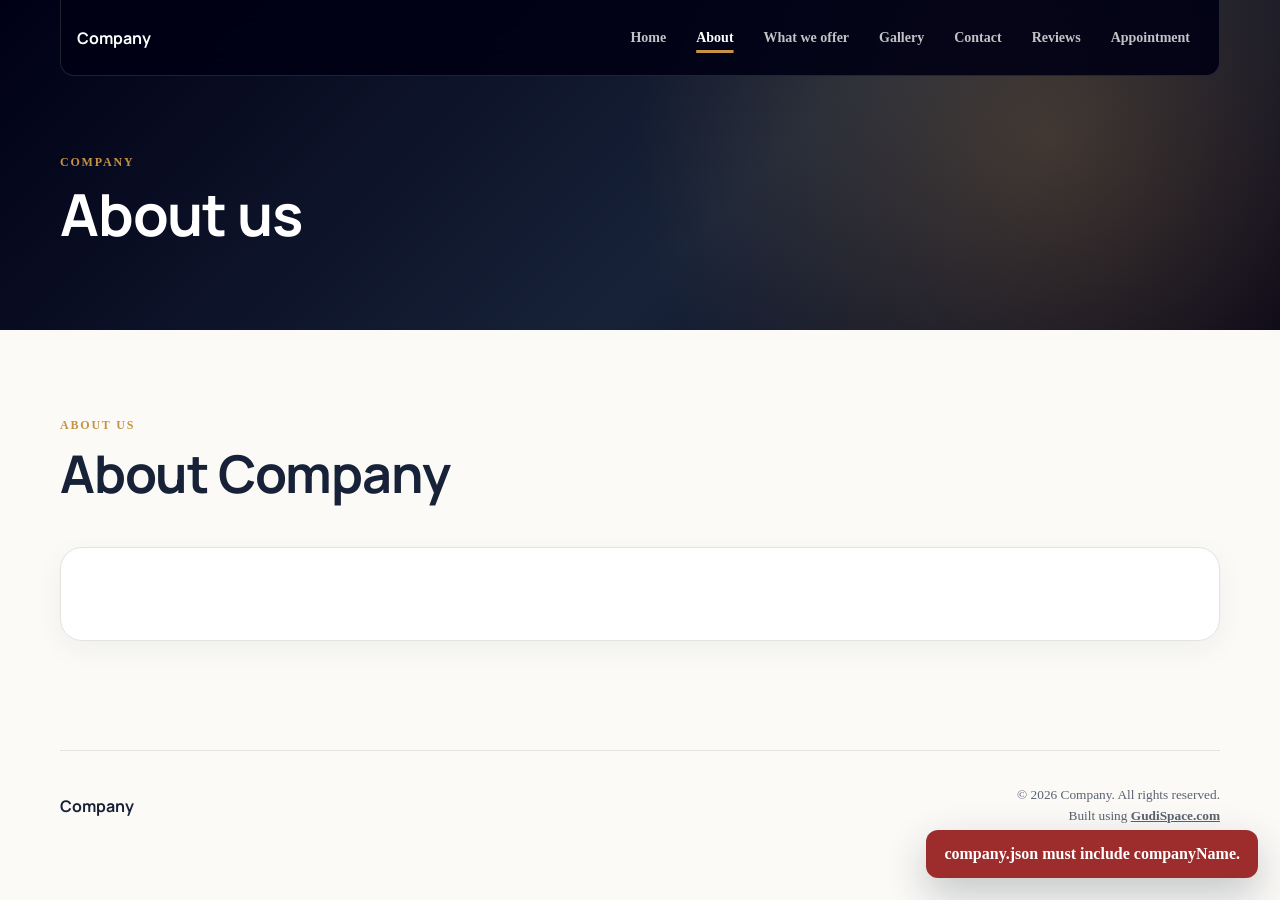
==== about.html @ 69ece6bc "Initial commit" ====
<!doctype html>
<html lang="en">
  <head>
    <meta charset="UTF-8" />
    <meta name="viewport" content="width=device-width, initial-scale=1.0" />
    <meta name="description" content="Learn about Company." />
    <title>About us | Company</title>
    <link rel="preconnect" href="https://fonts.googleapis.com" />
    <link rel="preconnect" href="https://fonts.gstatic.com" crossorigin />
    <link href="https://fonts.googleapis.com/css2?family=DM+Sans:wght@400;500;600;700&amp;family=Manrope:wght@700;800&amp;display=swap" rel="stylesheet" />
    <link rel="stylesheet" href="styles.css?v=115" />
    <script src="script.js?v=115" defer></script>
  </head>
  <body data-page="about" data-page-title="About us" data-template="logo-left" data-header-text="light" data-header-image="false" data-logo-display="text">
    
    <header class="page-site-header">
      <nav class="nav-shell" aria-label="Main navigation">
        <a class="brand" href="index.html" aria-label="Company home"><span class="company-logo-slot" data-company-logo-slot data-logo-variant="brand"><span class="brand-mark" aria-hidden="true">C</span></span><strong data-company-name>Company</strong></a>
        <div class="desktop-nav"><a href="#top" data-section-link="index">Home</a><a href="about.html" data-section-link="about" class="active">About</a><a href="services.html" data-section-link="services">What we offer</a><a href="gallery.html" data-section-link="gallery">Gallery</a><a href="contact.html" data-section-link="contact">Contact</a><a href="reviews.html" data-section-link="reviews">Reviews</a><a href="appointment.html" data-section-link="appointment">Appointment</a></div>
        <button class="menu-button" type="button" aria-expanded="false" aria-controls="mobile-menu">
          <span></span><span></span><span></span><span class="sr-only">Open navigation</span>
        </button>
      </nav>
      <div class="mobile-nav" id="mobile-menu" hidden><a href="#top" data-section-link="index">Home</a><a href="about.html" data-section-link="about" class="active">About</a><a href="services.html" data-section-link="services">What we offer</a><a href="gallery.html" data-section-link="gallery">Gallery</a><a href="contact.html" data-section-link="contact">Contact</a><a href="reviews.html" data-section-link="reviews">Reviews</a><a href="appointment.html" data-section-link="appointment">Appointment</a></div>
      <div class="page-banner">
        <p class="eyebrow" data-company-name>Company</p>
        <h1>About us</h1>
      </div>
    </header>
    <main class="page-main">
      <section class="content-section about-section">
        <div class="section-heading">
          <div>
            <p class="eyebrow">About us</p>
            <h2>About <span data-company-name>Company</span></h2>
          </div>
        </div>
        <div class="about-card"><p data-company-about></p></div>
      </section>
    </main>
    
    <aside class="social-strip footer-social-strip" data-social-location="footer" aria-label="Company links" hidden>
      <p class="follow-heading">Follow</p>
      <div class="social-strip-track"><a class="social-icon-link" data-social-platform="instagram" href="#" target="_blank" rel="noopener noreferrer" aria-label="Instagram" title="Instagram" hidden><svg viewBox="0 0 24 24" aria-hidden="true"><rect x="3" y="3" width="18" height="18" rx="5"></rect><circle cx="12" cy="12" r="4"></circle><circle cx="17.5" cy="6.5" r="1"></circle></svg><span class="sr-only">Instagram</span></a><a class="social-icon-link" data-social-platform="facebook" href="#" target="_blank" rel="noopener noreferrer" aria-label="Facebook" title="Facebook" hidden><svg viewBox="0 0 24 24" aria-hidden="true"><path d="M14 8h3V4h-3c-3.3 0-5 2-5 5v2H6v4h3v7h4v-7h3.3l.7-4H13V9c0-.7.3-1 1-1Z"></path></svg><span class="sr-only">Facebook</span></a><a class="social-icon-link" data-social-platform="linkedin" href="#" target="_blank" rel="noopener noreferrer" aria-label="LinkedIn" title="LinkedIn" hidden><svg viewBox="0 0 24 24" aria-hidden="true"><rect x="3" y="9" width="4" height="12"></rect><circle cx="5" cy="5" r="2"></circle><path d="M11 9h4v1.8c1-1.4 2.3-2.2 4.2-2.2 3 0 4.8 2 4.8 5.8V21h-4v-6c0-1.8-.6-3-2.3-3-1.8 0-2.7 1.2-2.7 3.4V21h-4V9Z"></path></svg><span class="sr-only">LinkedIn</span></a><a class="social-icon-link" data-social-platform="twitter" href="#" target="_blank" rel="noopener noreferrer" aria-label="Twitter / X" title="Twitter / X" hidden><svg viewBox="0 0 24 24" aria-hidden="true"><path d="M4 3h4.7l4.1 5.8L17.8 3H20l-6.2 7.3L21 21h-4.7l-4.7-6.7L5.9 21H3.7l6.9-8.2L4 3Zm3.5 2 10 14h2L9.5 5h-2Z"></path></svg><span class="sr-only">Twitter / X</span></a><a class="social-icon-link" data-social-platform="youtube" href="#" target="_blank" rel="noopener noreferrer" aria-label="YouTube" title="YouTube" hidden><svg viewBox="0 0 24 24" aria-hidden="true"><rect x="2" y="5" width="20" height="14" rx="4"></rect><path d="m10 9 5 3-5 3V9Z"></path></svg><span class="sr-only">YouTube</span></a><a class="social-icon-link" data-social-platform="applePodcast" href="#" target="_blank" rel="noopener noreferrer" aria-label="Apple Podcasts" title="Apple Podcasts" hidden><svg viewBox="0 0 24 24" aria-hidden="true"><circle cx="12" cy="8" r="2"></circle><path d="M8.5 17.5a5 5 0 1 1 7 0M6 19.5a8 8 0 1 1 12 0M10 14h4l-1 7h-2l-1-7Z"></path></svg><span class="sr-only">Apple Podcasts</span></a><a class="social-icon-link" data-social-platform="spotify" href="#" target="_blank" rel="noopener noreferrer" aria-label="Spotify" title="Spotify" hidden><svg viewBox="0 0 24 24" aria-hidden="true"><circle cx="12" cy="12" r="9"></circle><path d="M7 9.5c3.6-1 7.4-.6 10.5 1M7.8 13c3-.8 6.2-.5 8.8.8M8.6 16.2c2.3-.6 4.8-.4 6.8.6"></path></svg><span class="sr-only">Spotify</span></a></div>
    </aside>
    <footer class="site-footer">
      <a class="brand footer-brand" href="index.html"><span class="company-logo-slot" data-company-logo-slot data-logo-variant="brand"><span class="brand-mark" aria-hidden="true">C</span></span><strong data-company-name>Company</strong></a>
      <div class="footer-meta">
        <small>© <span id="copyright-years" data-start-year="2026"></span> <span data-company-name>Company</span>. All rights reserved.</small>
        <small class="gudispace-attribution">Built using <a href="https://gudispace.com/" target="_blank" rel="noopener noreferrer">GudiSpace.com</a></small>
      </div>
    </footer>
  </body>
</html>
---- styles.css ----
:root {
  --ink: #182033;
  --muted: #697184;
  --paper: #fbfaf7;
  --white: #ffffff;
  --navy: #172238;
  --brand: #c79245;
  --brand-dark: #9a6518;
  --brand-light: #fff1a4;
  --secondary: #172238;
  --secondary-dark: #000015;
  --secondary-light: #677288;
  --on-secondary: #ffffff;
  --on-brand: #ffffff;
  --on-page: #172238;
  --page-blur: 0px;
  --header-primary-surface: color-mix(in srgb, var(--brand) 6%, rgb(255 255 255 / 40%));
  --header-secondary-surface: color-mix(in srgb, var(--secondary) 6%, rgb(255 255 255 / 40%));
  --hero-background: radial-gradient(circle at 82% 42%, color-mix(in srgb, var(--brand) 28%, transparent), transparent 26rem), linear-gradient(135deg, var(--secondary-dark), var(--secondary) 58%, var(--secondary-dark));
  --border: #e3e3df;
  --shadow: 0 20px 55px rgba(23, 34, 56, 0.12);
  --heading-font: "Manrope", sans-serif;
}

* {
  box-sizing: border-box;
}

[hidden] {
  display: none !important;
}

html {
  width: 100%;
  max-width: 100%;
  overflow-x: hidden;
  scroll-behavior: smooth;
}

body {
  position: relative;
  width: 100%;
  max-width: 100%;
  min-width: 0;
  margin: 0;
  overflow-x: hidden;
  color: var(--on-page);
  background: #fbfaf7;
  background-attachment: fixed;
  font-family: "DM Sans", sans-serif;
  line-height: 1.6;
}

body > main {
  background: var(--paper);
  backdrop-filter: blur(var(--page-blur));
  -webkit-backdrop-filter: blur(var(--page-blur));
}

body,
button,
input,
textarea {
  font: inherit;
}

img {
  display: block;
  max-width: 100%;
}

.company-logo-slot {
  display: contents;
}

a {
  color: inherit;
}

.sr-only {
  position: absolute;
  width: 1px;
  height: 1px;
  padding: 0;
  margin: -1px;
  overflow: hidden;
  clip: rect(0, 0, 0, 0);
  white-space: nowrap;
  border: 0;
}

.site-header {
  min-height: clamp(640px, 60vw, 820px);
  padding-top: 76px;
  overflow: hidden;
  color: var(--on-secondary);
  background: var(--hero-background);
  background-position: center;
  background-size: cover;
}

.nav-shell,
.hero,
.content-section,
.site-footer {
  width: min(1160px, calc(100% - 40px));
  margin-inline: auto;
}

.nav-shell {
  position: fixed;
  z-index: 20;
  top: 0;
  left: 50%;
  display: flex;
  align-items: center;
  justify-content: space-between;
  min-height: 76px;
  padding: 0 16px;
  background: color-mix(in srgb, var(--secondary-dark) 90%, transparent);
  border: 1px solid color-mix(in srgb, var(--on-secondary) 13%, transparent);
  border-top: 0;
  border-radius: 0 0 14px 14px;
  backdrop-filter: blur(14px);
  transform: translateX(-50%);
}

body[data-header-image="true"] .nav-shell,
body[data-header-image="true"] .mobile-nav {
  background: var(--header-secondary-surface);
  border-color: color-mix(in srgb, var(--secondary) 24%, transparent);
}

.brand {
  display: inline-flex;
  gap: 11px;
  align-items: center;
  font-family: var(--heading-font);
  text-decoration: none;
}

.brand img,
.brand-mark {
  width: 40px;
  height: 40px;
  object-fit: cover;
  border: 1px solid color-mix(in srgb, var(--on-secondary) 25%, transparent);
  border-radius: 50%;
}

body[data-logo-display="image"] .brand > strong,
body[data-logo-display="text"] .brand > .company-logo-slot,
body:not([data-logo-display="text"]) .hero-text-logo {
  display: none;
}

body[data-logo-display="text"] .hero-art > .company-logo-slot {
  display: none;
}

.hero-text-logo {
  max-width: 100%;
  color: var(--on-secondary);
  font-family: var(--heading-font);
  font-size: clamp(42px, 7vw, 86px);
  line-height: 1;
  overflow-wrap: anywhere;
  text-align: center;
}

.brand-mark {
  display: grid;
  color: color-mix(in srgb, var(--brand-light) 75%, var(--on-secondary));
  font-size: 13px;
  background: var(--secondary-dark);
  place-items: center;
}

.desktop-nav {
  display: flex;
  gap: 4px;
}

.desktop-nav a,
.mobile-nav a {
  padding: 9px 13px;
  color: color-mix(in srgb, var(--on-secondary) 76%, transparent);
  font-size: 14px;
  font-weight: 600;
  text-decoration: none;
  border-radius: 8px;
}

.desktop-nav a:hover {
  color: var(--on-secondary);
  background: transparent;
}

.desktop-nav a.active,
.mobile-nav a.active {
  color: var(--on-secondary);
  font-weight: 800;
  text-decoration: underline;
  text-decoration-color: var(--brand);
  text-decoration-thickness: 3px;
  text-underline-offset: 8px;
  background: transparent;
  box-shadow: none;
}

.menu-button,
.mobile-nav {
  display: none;
}

.hero {
  display: grid;
  grid-template-columns: minmax(0, 1.1fr) minmax(300px, 0.9fr);
  gap: 60px;
  align-items: center;
  min-height: calc(clamp(640px, 60vw, 820px) - 76px);
}

.hero-copy {
  max-width: 680px;
  padding: 60px 0;
}

body[data-header-image="true"] .hero-copy {
  padding: 32px;
  background: var(--header-primary-surface);
  border: 1px solid color-mix(in srgb, var(--brand) 24%, transparent);
  border-radius: 22px;
  box-shadow: 0 20px 50px rgb(0 0 0 / 18%);
  backdrop-filter: blur(4px);
}

.eyebrow {
  margin: 0 0 12px;
  color: var(--brand);
  font-size: 12px;
  font-weight: 700;
  letter-spacing: 1.8px;
  text-transform: uppercase;
}

.hero .eyebrow {
  color: color-mix(in srgb, var(--brand-light) 75%, var(--on-secondary));
}

body[data-header-image="true"] .hero .eyebrow {
  color: var(--brand-dark);
}

h1,
h2,
h3 {
  margin-top: 0;
  font-family: var(--heading-font);
  line-height: 1.12;
  letter-spacing: -1.2px;
}

h1 {
  margin-bottom: 20px;
  font-size: clamp(36px, 5vw, 58px);
}

h2 {
  margin-bottom: 0;
  font-size: clamp(34px, 5vw, 52px);
}

h3 {
  font-size: 21px;
}

.hero-description {
  max-width: 620px;
  margin: 0 0 28px;
  color: color-mix(in srgb, var(--on-secondary) 72%, transparent);
  font-size: 18px;
}

.hero-actions {
  display: flex;
  gap: 20px;
  align-items: center;
  flex-wrap: wrap;
}

.primary-button,
.contact-form button {
  display: inline-flex;
  gap: 12px;
  align-items: center;
  justify-content: center;
  padding: 13px 20px;
  color: var(--on-brand);
  font-weight: 700;
  text-decoration: none;
  background: var(--brand);
  border: 0;
  border-radius: 10px;
  cursor: pointer;
  transition: 180ms ease;
}

.primary-button:hover,
.contact-form button:hover {
  background: var(--brand-dark);
  transform: translateY(-2px);
}

.secondary-link {
  color: color-mix(in srgb, var(--on-secondary) 84%, transparent);
  font-weight: 600;
  text-decoration-color: color-mix(in srgb, var(--brand-light) 60%, transparent);
  text-underline-offset: 5px;
}

.hero-art {
  position: relative;
  display: grid;
  min-height: 340px;
  place-items: center;
}

.hero-image-wrap,
.hero-monogram {
  position: relative;
  width: min(100%, 310px);
  aspect-ratio: 1;
  overflow: hidden;
  background: var(--secondary-dark);
  border: 1px solid color-mix(in srgb, var(--on-secondary) 18%, transparent);
  border-radius: 30px;
  box-shadow: 0 35px 90px rgba(0, 0, 0, 0.4);
}

.hero-image-wrap::before,
.hero-monogram::before {
  position: absolute;
  z-index: 0;
  inset: -20%;
  content: "";
  background: radial-gradient(circle, color-mix(in srgb, var(--brand) 38%, transparent), transparent 65%);
}

.hero-image-wrap img {
  position: relative;
  z-index: 1;
  width: 100%;
  height: 100%;
  object-fit: cover;
  object-position: center;
}

.hero-monogram {
  display: grid;
  place-items: center;
}

.hero-monogram span {
  position: relative;
  z-index: 1;
  color: var(--brand-light);
  font-family: var(--heading-font);
  font-size: clamp(80px, 13vw, 150px);
}

.content-section {
  padding: 88px 0;
  scroll-margin-top: 100px;
}

.content-section + .content-section {
  border-top: 1px solid var(--border);
  background: var(--paper);
  backdrop-filter: blur(var(--page-blur));
  -webkit-backdrop-filter: blur(var(--page-blur));
}

.section-heading {
  display: flex;
  gap: 50px;
  align-items: end;
  justify-content: space-between;
  margin-bottom: 44px;
}

.section-heading > p {
  max-width: 430px;
  margin: 0;
  color: color-mix(in srgb, var(--on-page) 72%, transparent);
}

.about-card {
  padding: 46px;
  background: var(--white);
  border: 1px solid var(--border);
  border-radius: 22px;
  box-shadow: 0 8px 28px rgba(23, 34, 56, 0.05);
  color: var(--ink);
}

.about-card > p {
  margin: 0;
  color: var(--muted);
  font-size: 19px;
}

.carousel-shell {
  position: relative;
  width: 100%;
  max-width: 100%;
  min-width: 0;
  overflow: hidden;
}

.service-grid,
.review-grid,
.gallery-grid {
  display: flex;
  gap: 20px;
  width: 100%;
  max-width: 100%;
  min-width: 0;
  overflow-x: auto;
  padding: 4px 2px 16px;
  scroll-behavior: smooth;
  scroll-snap-type: x mandatory;
  scrollbar-width: none;
}

.service-grid::-webkit-scrollbar,
.review-grid::-webkit-scrollbar,
.gallery-grid::-webkit-scrollbar {
  display: none;
}

.carousel-arrow {
  position: absolute;
  z-index: 3;
  top: 50%;
  display: grid;
  width: 42px;
  height: 42px;
  padding: 0;
  color: var(--on-brand);
  background: var(--brand);
  border: 0;
  border-radius: 50%;
  cursor: pointer;
  place-items: center;
  transform: translateY(-50%);
  box-shadow: 0 8px 24px rgba(23, 34, 56, 0.2);
}

.carousel-arrow:hover {
  background: var(--brand-dark);
}

.carousel-arrow:disabled {
  cursor: not-allowed;
  opacity: 0.3;
  transform: translateY(-50%);
}

.carousel-arrow.previous {
  left: 6px;
}

.carousel-arrow.next {
  right: 6px;
}

.service-card,
blockquote {
  flex: 0 0 calc((100% - 40px) / 3);
  min-height: 260px;
  margin: 0;
  padding: 28px;
  background: var(--white);
  border: 1px solid var(--border);
  border-radius: 16px;
  color: var(--ink);
}

.service-number {
  color: var(--brand);
  font-family: var(--heading-font);
  font-weight: 800;
}

.service-card {
  padding: 0;
  overflow: hidden;
}

.service-card-content {
  display: flex;
  min-width: 0;
  padding: 25px;
  flex-direction: column;
}

.service-card h3 {
  margin: 16px 0 8px;
}

.service-card p,
blockquote p {
  margin: 0;
  color: var(--muted);
}

.service-media {
  width: 100%;
  height: 210px;
  overflow: hidden;
  background: color-mix(in srgb, var(--secondary) 10%, white);
}

.service-media img,
.service-media iframe,
.service-media video {
  width: 100%;
  height: 100%;
  object-fit: cover;
  border: 0;
}

.service-card-footer {
  display: flex;
  gap: 14px;
  align-items: center;
  justify-content: space-between;
  margin-top: auto;
  padding-top: 22px;
}

.service-price {
  color: var(--ink);
  font-family: var(--heading-font);
  font-size: 18px;
}

.service-link,
.service-payment-link {
  color: var(--brand-dark);
  font-size: 14px;
  font-weight: 700;
  text-underline-offset: 4px;
}

.service-card-actions {
  display: flex;
  flex-wrap: wrap;
  gap: 8px 14px;
  align-items: center;
  justify-content: flex-end;
}

.service-payment-link {
  padding: 9px 13px;
  color: var(--on-brand);
  text-decoration: none;
  background: var(--brand);
  border-radius: 999px;
}

.vertical-services {
  display: grid;
  gap: 24px;
  overflow: visible;
  padding: 0;
  scroll-snap-type: none;
}

.vertical-services .service-card {
  display: grid;
  grid-template-columns: minmax(260px, 0.75fr) minmax(0, 1.25fr);
  min-height: 310px;
}

.vertical-services .service-media {
  height: 100%;
  min-height: 310px;
}

.vertical-services .service-card-content {
  padding: 32px;
}

.horizontal-services .service-card {
  flex-basis: calc((100% - 40px) / 3);
}

.service-card.compact-service-card {
  min-height: 0;
  align-self: flex-start;
}

.compact-service-card .service-card-content {
  padding: 20px;
}

.compact-service-card h3 {
  margin-bottom: 0;
}

.gallery-grid figure {
  flex: 0 0 calc((100% - 40px) / 3);
  height: 280px;
  min-height: 260px;
  margin: 0;
  overflow: hidden;
  background: #e9e8e4;
  border-radius: 15px;
}

.gallery-grid img {
  width: 100%;
  height: 100%;
  object-fit: cover;
  object-position: center;
  transition: transform 300ms ease;
}

.gallery-lightbox-trigger {
  display: block;
  width: 100%;
  height: 100%;
  padding: 0;
  overflow: hidden;
  background: transparent;
  border: 0;
  cursor: zoom-in;
}

.gallery-grid figure:hover img {
  transform: scale(1.04);
}

.gallery-lightbox {
  position: fixed;
  z-index: 1000;
  inset: 0;
  display: grid;
  width: 100vw;
  max-width: 100%;
  height: 100dvh;
  padding: clamp(16px, 4vw, 48px);
  overflow: hidden;
  background: rgba(7, 12, 22, 0.92);
  place-items: center;
}

.gallery-lightbox img {
  display: block;
  width: auto;
  max-width: 100%;
  height: auto;
  max-height: calc(100dvh - clamp(32px, 8vw, 96px));
  object-fit: contain;
}

.gallery-lightbox-close {
  position: absolute;
  z-index: 1;
  top: max(12px, env(safe-area-inset-top));
  right: max(12px, env(safe-area-inset-right));
  display: grid;
  width: 44px;
  height: 44px;
  padding: 0;
  color: #ffffff;
  font-size: 32px;
  line-height: 1;
  background: rgba(255, 255, 255, 0.14);
  border: 1px solid rgba(255, 255, 255, 0.35);
  border-radius: 50%;
  cursor: pointer;
  place-items: center;
}

body.lightbox-open {
  overflow: hidden;
}

.service-card,
.gallery-grid figure,
blockquote {
  scroll-snap-align: start;
}

.social-strip {
  width: min(1160px, calc(100% - 40px));
  margin: 24px auto 0;
}

.follow-heading {
  margin: 0 0 10px;
  color: var(--on-page);
  font-family: var(--heading-font);
  font-size: 15px;
  font-weight: 800;
}

.social-strip-track {
  display: flex;
  gap: 12px;
  overflow-x: auto;
  padding: 2px 2px 12px;
  scrollbar-width: none;
}

.footer-social-strip {
  margin-top: 56px;
}

.footer-social-strip .social-strip-track {
  padding-bottom: 2px;
}

.social-strip-track::-webkit-scrollbar {
  display: none;
}

.social-icon-link {
  display: inline-flex;
  align-items: center;
  justify-content: center;
  width: 54px;
  height: 54px;
  padding: 14px;
  color: var(--secondary);
  text-decoration: none;
  background: var(--white);
  border: 1px solid var(--border);
  border-radius: 12px;
  color: var(--ink);
  cursor: pointer;
  transition: 180ms ease;
}

.social-icon-link:hover {
  color: var(--brand-dark);
  border-color: var(--brand);
  transform: translateY(-2px);
}

.social-icon-link svg {
  width: 25px;
  height: 25px;
  fill: none;
  stroke: currentColor;
  stroke-linecap: round;
  stroke-linejoin: round;
  stroke-width: 1.8;
}

.social-icon-link[aria-label="Facebook"] svg,
.social-icon-link[aria-label="LinkedIn"] svg {
  fill: currentColor;
  stroke: none;
}

.contact-action {
  display: flex;
  flex: 0 0 auto;
  gap: 8px;
  align-items: center;
}

.contact-action-details {
  display: flex;
  gap: 8px;
  align-items: center;
  min-height: 54px;
  padding: 7px 8px 7px 14px;
  white-space: nowrap;
  background: var(--white);
  border: 1px solid var(--brand);
  border-radius: 12px;
}

.contact-action-details[hidden] {
  display: none;
}

.contact-action-details a {
  color: var(--ink);
  font-weight: 700;
  text-decoration: none;
}

.contact-action-details button {
  padding: 7px 10px;
  color: var(--on-brand);
  font-size: 12px;
  font-weight: 700;
  background: var(--brand);
  border: 0;
  border-radius: 7px;
  cursor: pointer;
}

.reviews-section {
  width: auto;
  max-width: none;
  padding-inline: max(20px, calc((100% - 1160px) / 2));
  background: var(--paper);
}

.quote-mark {
  color: var(--brand);
  font-family: Georgia, serif;
  font-size: 50px;
  line-height: 0.8;
}

.review-stars {
  color: var(--brand);
  font-size: 21px;
  letter-spacing: 3px;
}

.review-stars span {
  color: color-mix(in srgb, var(--on-page) 18%, transparent);
}

blockquote p {
  min-height: 90px;
  margin: 18px 0 24px;
  font-size: 16px;
}

blockquote footer {
  display: flex;
  gap: 8px 16px;
  align-items: center;
  justify-content: space-between;
}

blockquote footer strong {
  font-weight: 700;
}

blockquote footer time {
  color: var(--muted);
  font-size: 13px;
  white-space: nowrap;
}

.review-submission-section {
  display: block;
  width: min(100%, 760px);
  padding-top: 70px;
  margin: 70px auto 0;
  border-top: 1px solid var(--border);
}

.review-submission-copy {
  margin-bottom: 28px;
  text-align: center;
}

.review-submission-copy h2 {
  margin-bottom: 16px;
}

.review-submission-copy > p:not(.eyebrow) {
  color: var(--muted);
}

.star-rating {
  padding: 0;
  margin: 0;
  border: 0;
}

.star-rating legend {
  margin-bottom: 7px;
  font-size: 14px;
  font-weight: 700;
}

.star-rating-options {
  display: flex;
  flex-direction: row-reverse;
  justify-content: flex-end;
  width: fit-content;
}

.star-rating-options input {
  position: absolute;
  width: 1px;
  height: 1px;
  opacity: 0;
}

.star-rating-options label {
  display: block;
  padding: 0 3px;
  color: #cfd1d6;
  font-size: 34px;
  line-height: 1;
  cursor: pointer;
}

.star-rating-options label:hover,
.star-rating-options label:hover ~ label,
.star-rating-options input:checked ~ label {
  color: var(--brand);
}

.star-rating-options input:focus-visible + label {
  border-radius: 4px;
  outline: 3px solid color-mix(in srgb, var(--brand) 30%, transparent);
}

.contact-section {
  display: block;
  width: min(100% - 40px, 900px);
}

.contact-copy {
  width: min(100%, 720px);
  margin: 0 auto 30px;
  text-align: center;
}

.contact-copy h2 {
  margin-bottom: 20px;
}

.contact-copy > p:not(.eyebrow) {
  color: var(--muted);
  font-size: 17px;
}

.contact-details {
  display: grid;
  gap: 10px;
  justify-items: center;
  padding: 24px 0 0;
  margin: 24px 0 0;
  list-style: none;
  border-top: 1px solid var(--border);
}

.contact-details a {
  text-underline-offset: 4px;
}

.contact-form {
  display: grid;
  gap: 17px;
  width: min(100%, 720px);
  padding: 32px;
  margin-inline: auto;
  background: var(--white);
  border: 1px solid var(--border);
  border-radius: 20px;
  box-shadow: var(--shadow);
  color: var(--ink);
}

.contact-form label {
  display: grid;
  gap: 7px;
  font-size: 14px;
  font-weight: 700;
}

.contact-form input,
.contact-form textarea {
  width: 100%;
  padding: 12px 13px;
  border: 1px solid #cfd1d6;
  border-radius: 9px;
  outline: none;
}

.contact-form input:focus,
.contact-form textarea:focus {
  border-color: var(--brand);
  box-shadow: 0 0 0 3px color-mix(in srgb, var(--brand) 18%, transparent);
}

.contact-form textarea {
  resize: vertical;
}

.spam-trap {
  display: none !important;
}

.captcha-field {
  min-height: 78px;
  width: 100%;
  max-width: 100%;
  overflow: hidden;
}

.h-captcha {
  width: 100%;
  max-width: 100%;
  transform-origin: left top;
}

.h-captcha iframe {
  max-width: 100% !important;
}

.form-status-toast {
  position: fixed;
  z-index: 100;
  right: 22px;
  bottom: 22px;
  max-width: min(390px, calc(100% - 44px));
  padding: 15px 18px;
  color: #ffffff;
  font-weight: 700;
  background: #237a4b;
  border-radius: 12px;
  box-shadow: 0 16px 40px rgba(17, 29, 46, 0.24);
  opacity: 0;
  pointer-events: none;
  transform: translateY(18px);
  transition: opacity 180ms ease, transform 180ms ease;
}

.form-status-toast.error {
  background: #9d2d2d;
}

.form-status-toast.visible {
  opacity: 1;
  transform: translateY(0);
}

.contact-form button {
  width: 100%;
}

.appointment-card {
  overflow: hidden;
  background: var(--white);
  border: 1px solid var(--border);
  border-radius: 20px;
  box-shadow: var(--shadow);
}

.appointment-frame {
  display: block;
  width: 100%;
  height: 760px;
  background: var(--white);
  border: 0;
}

.site-footer {
  display: flex;
  align-items: center;
  justify-content: space-between;
  padding: 36px 0;
  border-top: 1px solid var(--border);
}

.site-header,
body > main,
.home-main,
.home-page-section,
.page-main,
.content-section,
.contact-section,
.review-submission-section {
  max-width: 100%;
  min-width: 0;
}

.contact-section > *,
.review-submission-section > * {
  min-width: 0;
}

.footer-brand .brand-mark,
.footer-brand img {
  border-color: var(--border);
}

.site-footer small {
  color: color-mix(in srgb, var(--on-page) 70%, transparent);
}

.footer-meta {
  display: grid;
  gap: 5px;
  text-align: right;
}

.gudispace-attribution a {
  color: inherit;
  font-weight: 700;
}

@media (max-width: 850px) {
  .desktop-nav {
    display: none;
  }

  .menu-button {
    display: grid;
    gap: 4px;
    width: 42px;
    height: 42px;
    padding: 10px;
    background: color-mix(in srgb, var(--on-secondary) 8%, transparent);
    border: 0;
    border-radius: 9px;
    cursor: pointer;
    place-content: center;
  }

  .menu-button > span:not(.sr-only) {
    width: 20px;
    height: 2px;
    background: var(--on-secondary);
  }

  .mobile-nav {
    position: fixed;
    z-index: 19;
    top: 76px;
    left: 50%;
    width: min(100% - 40px, 1160px);
    padding: 8px;
    margin: 0;
    background: color-mix(in srgb, var(--secondary-dark) 96%, transparent);
    border: 1px solid color-mix(in srgb, var(--on-secondary) 12%, transparent);
    border-radius: 10px;
    transform: translateX(-50%);
  }

  .mobile-nav:not([hidden]) {
    display: grid;
  }

  .mobile-nav a {
    display: block;
  }

  .hero {
    grid-template-columns: minmax(0, 1.15fr) minmax(240px, 0.85fr);
    gap: 30px;
  }

  .service-card,
  blockquote,
  .gallery-grid figure {
    flex-basis: calc((100% - 20px) / 2);
  }

  .horizontal-services .service-card {
    flex-basis: calc((100% - 20px) / 2);
  }

  .vertical-services .service-card {
    grid-template-columns: minmax(220px, 0.8fr) minmax(0, 1.2fr);
  }

  .about-card {
    grid-template-columns: 1fr;
    gap: 35px;
  }

  .contact-section {
    width: min(100% - 40px, 900px);
  }
}

@media (max-width: 620px) {
  .contact-form input,
  .contact-form textarea {
    font-size: 16px;
  }

  .nav-shell,
  .hero,
  .content-section,
  .site-footer,
  .mobile-nav {
    width: min(100% - 28px, 1160px);
  }

  .site-header {
    min-height: auto;
  }

  .nav-shell {
    min-height: 68px;
  }

  .brand {
    max-width: calc(100% - 60px);
  }

  .brand strong {
    overflow: hidden;
    text-overflow: ellipsis;
    white-space: nowrap;
  }

  .hero {
    grid-template-columns: minmax(0, 1.25fr) minmax(105px, 0.75fr);
    gap: 14px;
    min-height: 430px;
  }

  .hero-copy {
    padding: 45px 0;
  }

  h1 {
    font-size: clamp(28px, 8vw, 39px);
  }

  .hero-description {
    font-size: 15px;
  }

  .hero-art {
    min-height: 170px;
  }

  .hero-image-wrap,
  .hero-monogram {
    border-radius: 18px;
  }

  .primary-button {
    padding: 11px 14px;
    font-size: 13px;
  }

  .secondary-link {
    font-size: 13px;
  }

  .content-section {
    padding: 62px 0;
  }

  .section-heading {
    display: grid;
    gap: 16px;
    margin-bottom: 30px;
  }

  .about-card {
    padding: 26px 20px;
  }

  .about-card > p {
    font-size: 16px;
  }

  .service-card,
  blockquote,
  .gallery-grid figure {
    flex-basis: 86%;
  }

  .horizontal-services .service-card {
    flex-basis: 92%;
    height: 520px;
    min-height: 520px;
  }

  .horizontal-services .service-card-content {
    min-height: 275px;
  }

  .horizontal-services .compact-service-card {
    height: auto;
    min-height: 0;
  }

  .horizontal-services .compact-service-card .service-card-content {
    min-height: 0;
  }

  .horizontal-services .service-card p {
    display: -webkit-box;
    overflow: hidden;
    -webkit-box-orient: vertical;
    -webkit-line-clamp: 4;
  }

  .vertical-services .service-card {
    display: block;
    min-height: 0;
  }

  .vertical-services .service-media {
    height: 220px;
    min-height: 0;
  }

  .vertical-services .service-card-content {
    padding: 24px 20px;
  }

  .gallery-grid figure {
    height: 250px;
    min-height: 230px;
  }

  .carousel-arrow.previous {
    left: 4px;
  }

  .carousel-arrow.next {
    right: 4px;
  }

  .social-strip {
    width: min(100% - 28px, 1160px);
  }


  .reviews-section {
    width: auto;
    padding-inline: 14px;
  }

  .review-submission-section {
    padding-top: 45px;
    margin-top: 45px;
  }

  blockquote p {
    min-height: auto;
  }

  .contact-form {
    padding: 24px 18px;
  }

  .h-captcha {
    margin-bottom: -14px;
    transform: scale(0.82);
  }

  .appointment-frame {
    height: 680px;
  }

  .site-footer {
    align-items: start;
    flex-direction: column;
    gap: 12px;
  }

  .footer-meta {
    text-align: left;
  }
}

@media (prefers-reduced-motion: reduce) {
  * {
    scroll-behavior: auto !important;
    transition-duration: 0.01ms !important;
  }
}


/* Template 1: logo left, content right */
body[data-template="logo-left"] .hero {
  grid-template-columns: minmax(260px, 0.8fr) minmax(0, 1.2fr);
}

body[data-template="logo-left"] .hero-art {
  grid-row: 1;
  grid-column: 1;
}

body[data-template="logo-left"] .hero-copy {
  grid-row: 1;
  grid-column: 2;
}

@media (max-width: 620px) {
  body[data-template="logo-left"] .hero {
    grid-template-columns: 1fr;
  }

  body[data-template="logo-left"] .hero-art,
  body[data-template="logo-left"] .hero-copy {
    grid-column: 1;
  }

  body[data-template="logo-left"] .hero-art {
    grid-row: 1;
  }

  body[data-template="logo-left"] .hero-copy {
    grid-row: 2;
  }
}


/* Template 2: content left, logo right */
body[data-template="logo-right"] .hero {
  grid-template-columns: minmax(0, 1.2fr) minmax(260px, 0.8fr);
}

body[data-template="logo-right"] .hero-copy {
  grid-row: 1;
  grid-column: 1;
}

body[data-template="logo-right"] .hero-art {
  grid-row: 1;
  grid-column: 2;
}

@media (max-width: 620px) {
  body[data-template="logo-right"] .hero {
    grid-template-columns: 1fr;
  }

  body[data-template="logo-right"] .hero-art,
  body[data-template="logo-right"] .hero-copy {
    grid-column: 1;
  }

  body[data-template="logo-right"] .hero-copy {
    grid-row: 1;
  }

  body[data-template="logo-right"] .hero-art {
    grid-row: 2;
  }
}


/* Template 3: centered and stacked */
body[data-template="centered"] .hero {
  grid-template-columns: 1fr;
  gap: 0;
  min-height: 650px;
  text-align: center;
}

body[data-template="centered"] .hero-art {
  grid-row: 1;
  grid-column: 1;
  min-height: 245px;
  padding-top: 45px;
}

body[data-template="centered"] .hero-image-wrap,
body[data-template="centered"] .hero-monogram {
  width: min(100%, 190px);
  border-radius: 50%;
}

body[data-template="centered"] .hero-monogram span {
  font-size: 72px;
}

body[data-template="centered"] .hero-copy {
  grid-row: 2;
  grid-column: 1;
  padding: 18px 0 65px;
  margin-inline: auto;
}

body[data-template="centered"] .hero-description {
  margin-inline: auto;
}

body[data-template="centered"] .hero-actions {
  justify-content: center;
}

@media (max-width: 620px) {
  body[data-template="centered"] .hero {
    grid-template-columns: 1fr;
    min-height: 540px;
  }

  body[data-template="centered"] .hero-art {
    min-height: 175px;
    padding-top: 35px;
  }

  body[data-template="centered"] .hero-image-wrap,
  body[data-template="centered"] .hero-monogram {
    width: min(100%, 125px);
  }

  body[data-template="centered"] .hero-monogram span {
    font-size: 48px;
  }

  body[data-template="centered"] .hero-copy {
    padding: 12px 0 48px;
  }
}


.page-site-header {
  min-height: 330px;
  padding-top: 76px;
  color: var(--on-secondary);
  background: var(--hero-background);
  background-position: center;
  background-size: cover;
}

.page-banner {
  display: grid;
  width: min(1160px, calc(100% - 40px));
  min-height: 250px;
  margin-inline: auto;
  align-content: center;
}

body[data-header-image="true"] .page-banner {
  min-height: auto;
  margin-block: 55px;
  padding: 32px;
  background: var(--header-primary-surface);
  border: 1px solid color-mix(in srgb, var(--brand) 24%, transparent);
  border-radius: 22px;
  box-shadow: 0 20px 50px rgb(0 0 0 / 18%);
  backdrop-filter: blur(4px);
}

.page-banner h1 {
  margin: 0;
}

.desktop-nav a.active,
.mobile-nav a.active {
  text-decoration: underline;
  text-decoration-color: var(--brand);
  text-decoration-thickness: 3px;
  text-underline-offset: 8px;
  background: transparent;
  box-shadow: none;
}

.page-main {
  min-height: 420px;
}

.home-main {
  min-height: 1px;
  border-top: 1px solid color-mix(in srgb, var(--on-page) 10%, transparent);
}

.home-page-section {
  scroll-margin-top: 90px;
}

.home-page-section + .home-page-section {
  border-top: 1px solid var(--border);
}

.home-page-section .page-main {
  min-height: 0;
}

.home-page-section .reviews-page {
  padding-block: 1px;
}

.data-status {
  padding: 25px;
  color: var(--muted);
  text-align: center;
  background: var(--white);
  border: 1px solid var(--border);
  border-radius: 12px;
}

.data-status.error {
  color: #9d2d2d;
}

.reviews-page {
  background: var(--paper);
}

@media (max-width: 620px) {
  .page-banner {
    width: min(100% - 28px, 1160px);
    min-height: 210px;
  }

  .page-site-header {
    min-height: 278px;
  }
}
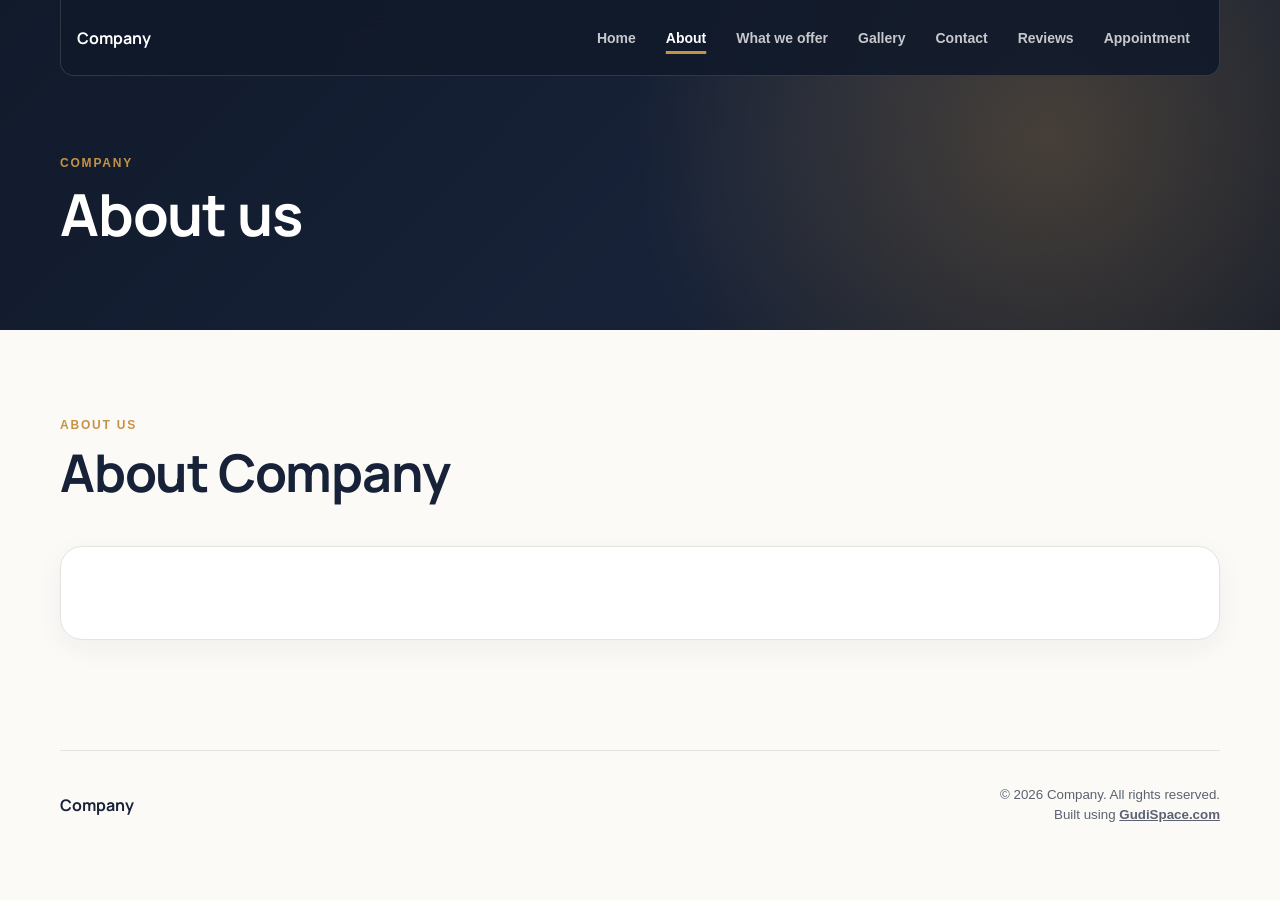
==== commit 065ac434: "Changes on generated" ====
--- a/about.html
+++ b/about.html
@@ -8,8 +8,8 @@
     <link rel="preconnect" href="https://fonts.googleapis.com" />
     <link rel="preconnect" href="https://fonts.gstatic.com" crossorigin />
     <link href="https://fonts.googleapis.com/css2?family=DM+Sans:wght@400;500;600;700&amp;family=Manrope:wght@700;800&amp;display=swap" rel="stylesheet" />
-    <link rel="stylesheet" href="styles.css?v=115" />
-    <script src="script.js?v=115" defer></script>
+    <link rel="stylesheet" href="styles.css?v=133" />
+    <script src="script.js?v=133" defer></script>
   </head>
   <body data-page="about" data-page-title="About us" data-template="logo-left" data-header-text="light" data-header-image="false" data-logo-display="text">
     
@@ -45,10 +45,7 @@
     </aside>
     <footer class="site-footer">
       <a class="brand footer-brand" href="index.html"><span class="company-logo-slot" data-company-logo-slot data-logo-variant="brand"><span class="brand-mark" aria-hidden="true">C</span></span><strong data-company-name>Company</strong></a>
-      <div class="footer-meta">
-        <small>© <span id="copyright-years" data-start-year="2026"></span> <span data-company-name>Company</span>. All rights reserved.</small>
-        <small class="gudispace-attribution">Built using <a href="https://gudispace.com/" target="_blank" rel="noopener noreferrer">GudiSpace.com</a></small>
-      </div>
+      <div class="footer-meta"><small>© <span id="copyright-years" data-start-year="2026"></span> <span data-company-name>Company</span>. All rights reserved.</small><small class="gudispace-attribution">Built using <a href="https://gudispace.com/" target="_blank" rel="noopener noreferrer">GudiSpace.com</a></small></div>
     </footer>
   </body>
 </html>
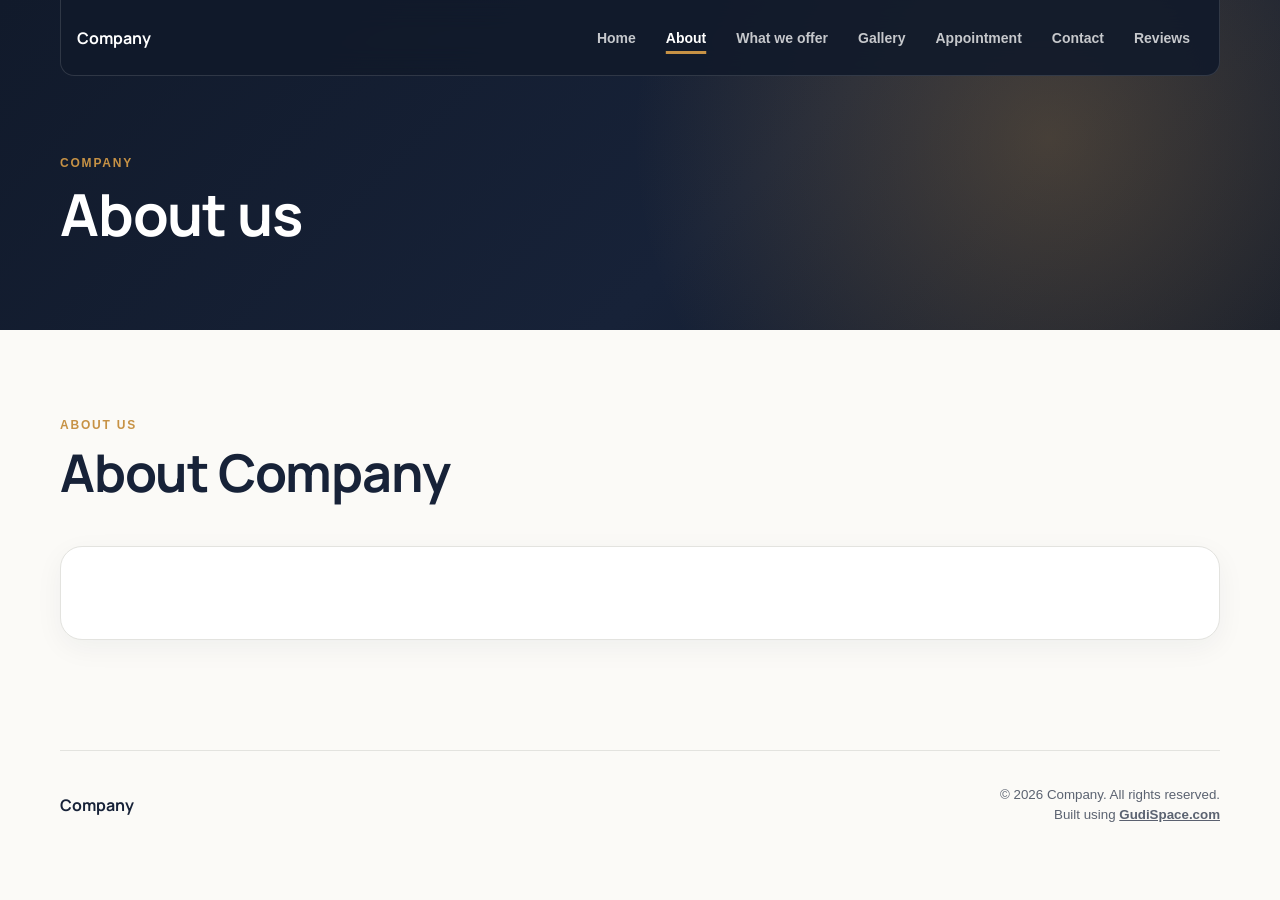
==== commit 1741a6f3: "stablisation gen" ====
--- a/about.html
+++ b/about.html
@@ -16,12 +16,12 @@
     <header class="page-site-header">
       <nav class="nav-shell" aria-label="Main navigation">
         <a class="brand" href="index.html" aria-label="Company home"><span class="company-logo-slot" data-company-logo-slot data-logo-variant="brand"><span class="brand-mark" aria-hidden="true">C</span></span><strong data-company-name>Company</strong></a>
-        <div class="desktop-nav"><a href="#top" data-section-link="index">Home</a><a href="about.html" data-section-link="about" class="active">About</a><a href="services.html" data-section-link="services">What we offer</a><a href="gallery.html" data-section-link="gallery">Gallery</a><a href="contact.html" data-section-link="contact">Contact</a><a href="reviews.html" data-section-link="reviews">Reviews</a><a href="appointment.html" data-section-link="appointment">Appointment</a></div>
+        <div class="desktop-nav"><a href="#top" data-section-link="index">Home</a><a href="about.html" data-section-link="about" class="active">About</a><a href="services.html" data-section-link="services">What we offer</a><a href="gallery.html" data-section-link="gallery">Gallery</a><a href="appointment.html" data-section-link="appointment">Appointment</a><a href="contact.html" data-section-link="contact">Contact</a><a href="reviews.html" data-section-link="reviews">Reviews</a></div>
         <button class="menu-button" type="button" aria-expanded="false" aria-controls="mobile-menu">
           <span></span><span></span><span></span><span class="sr-only">Open navigation</span>
         </button>
       </nav>
-      <div class="mobile-nav" id="mobile-menu" hidden><a href="#top" data-section-link="index">Home</a><a href="about.html" data-section-link="about" class="active">About</a><a href="services.html" data-section-link="services">What we offer</a><a href="gallery.html" data-section-link="gallery">Gallery</a><a href="contact.html" data-section-link="contact">Contact</a><a href="reviews.html" data-section-link="reviews">Reviews</a><a href="appointment.html" data-section-link="appointment">Appointment</a></div>
+      <div class="mobile-nav" id="mobile-menu" hidden><a href="#top" data-section-link="index">Home</a><a href="about.html" data-section-link="about" class="active">About</a><a href="services.html" data-section-link="services">What we offer</a><a href="gallery.html" data-section-link="gallery">Gallery</a><a href="appointment.html" data-section-link="appointment">Appointment</a><a href="contact.html" data-section-link="contact">Contact</a><a href="reviews.html" data-section-link="reviews">Reviews</a></div>
       <div class="page-banner">
         <p class="eyebrow" data-company-name>Company</p>
         <h1>About us</h1>
--- a/styles.css
+++ b/styles.css
@@ -1153,6 +1153,15 @@
     display: block;
   }
 
+  body[data-header-image="true"] .nav-shell,
+  body[data-header-image="true"] .mobile-nav {
+    background: color-mix(in srgb, var(--secondary) 14%, rgb(255 255 255 / 85%));
+  }
+
+  body[data-header-image="true"] .hero-copy {
+    background: color-mix(in srgb, var(--brand) 14%, rgb(255 255 255 / 85%));
+  }
+
   .hero {
     grid-template-columns: minmax(0, 1.15fr) minmax(240px, 0.85fr);
     gap: 30px;
